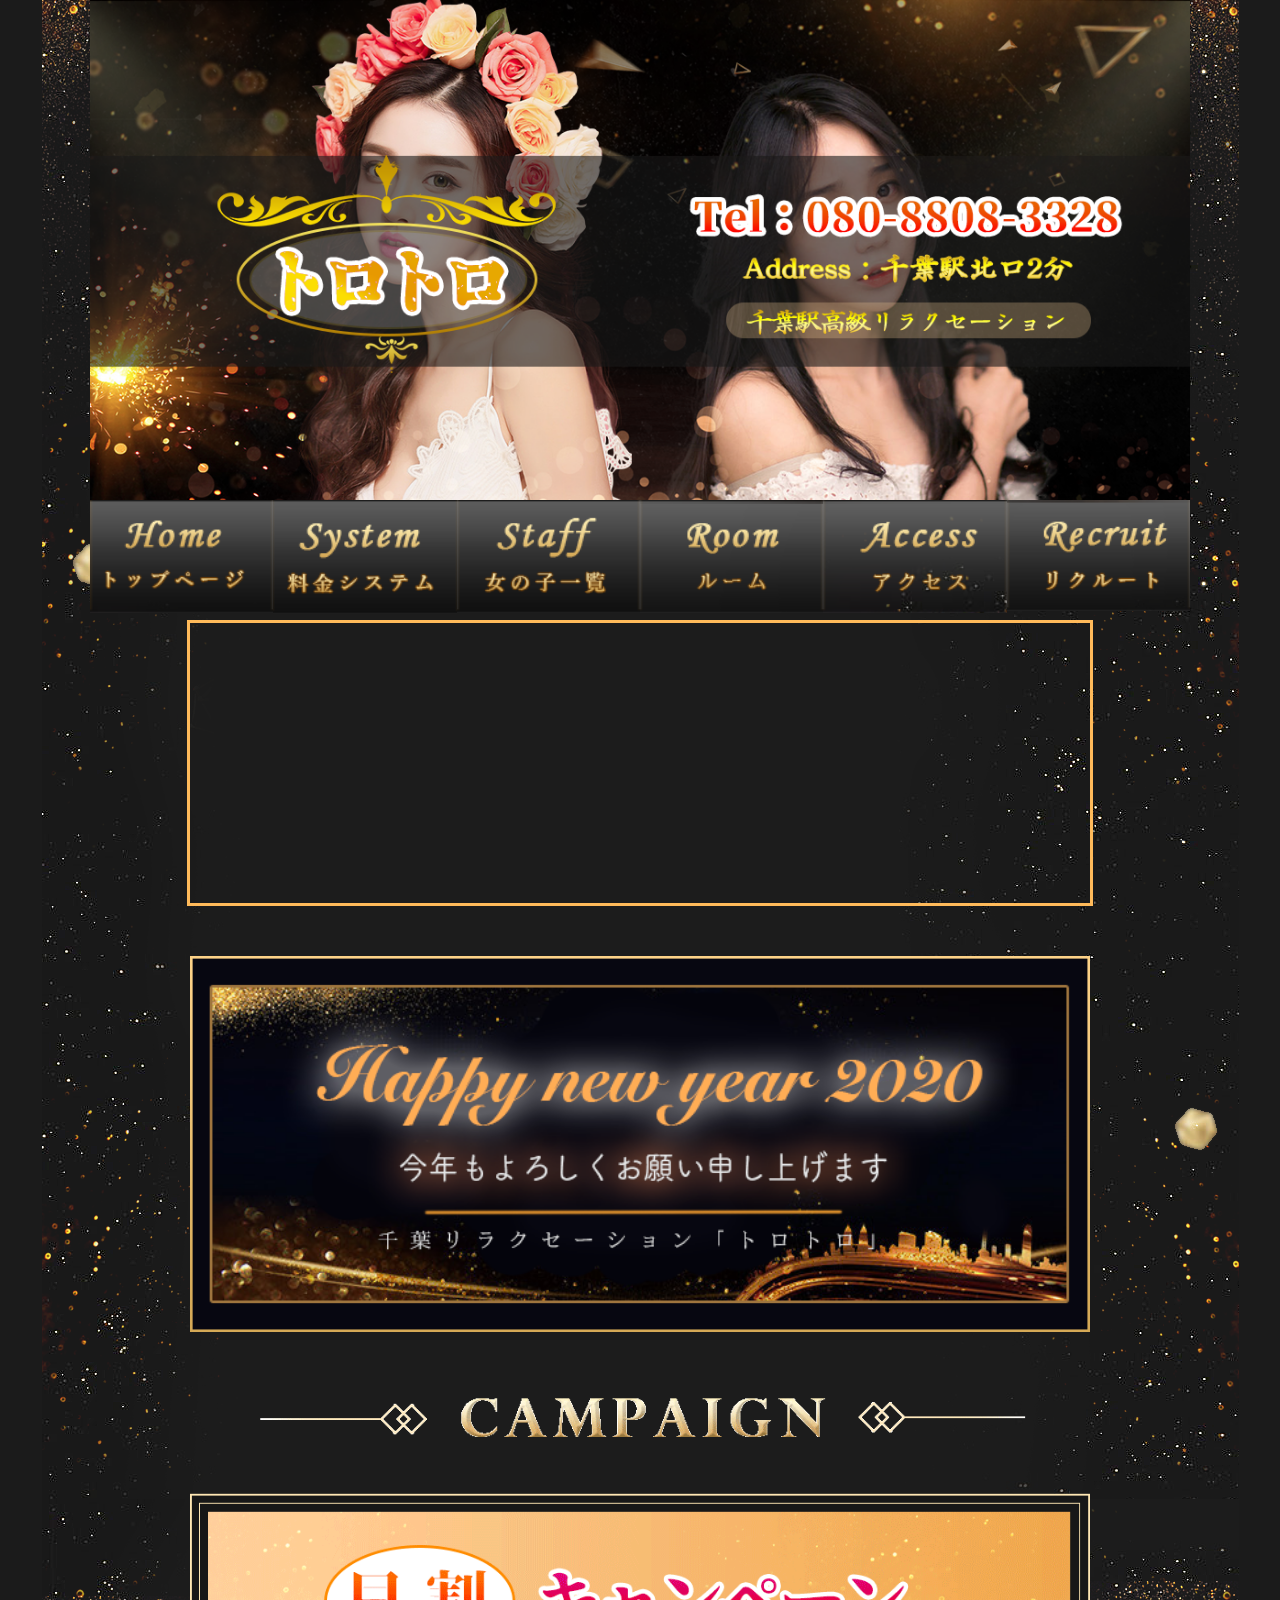
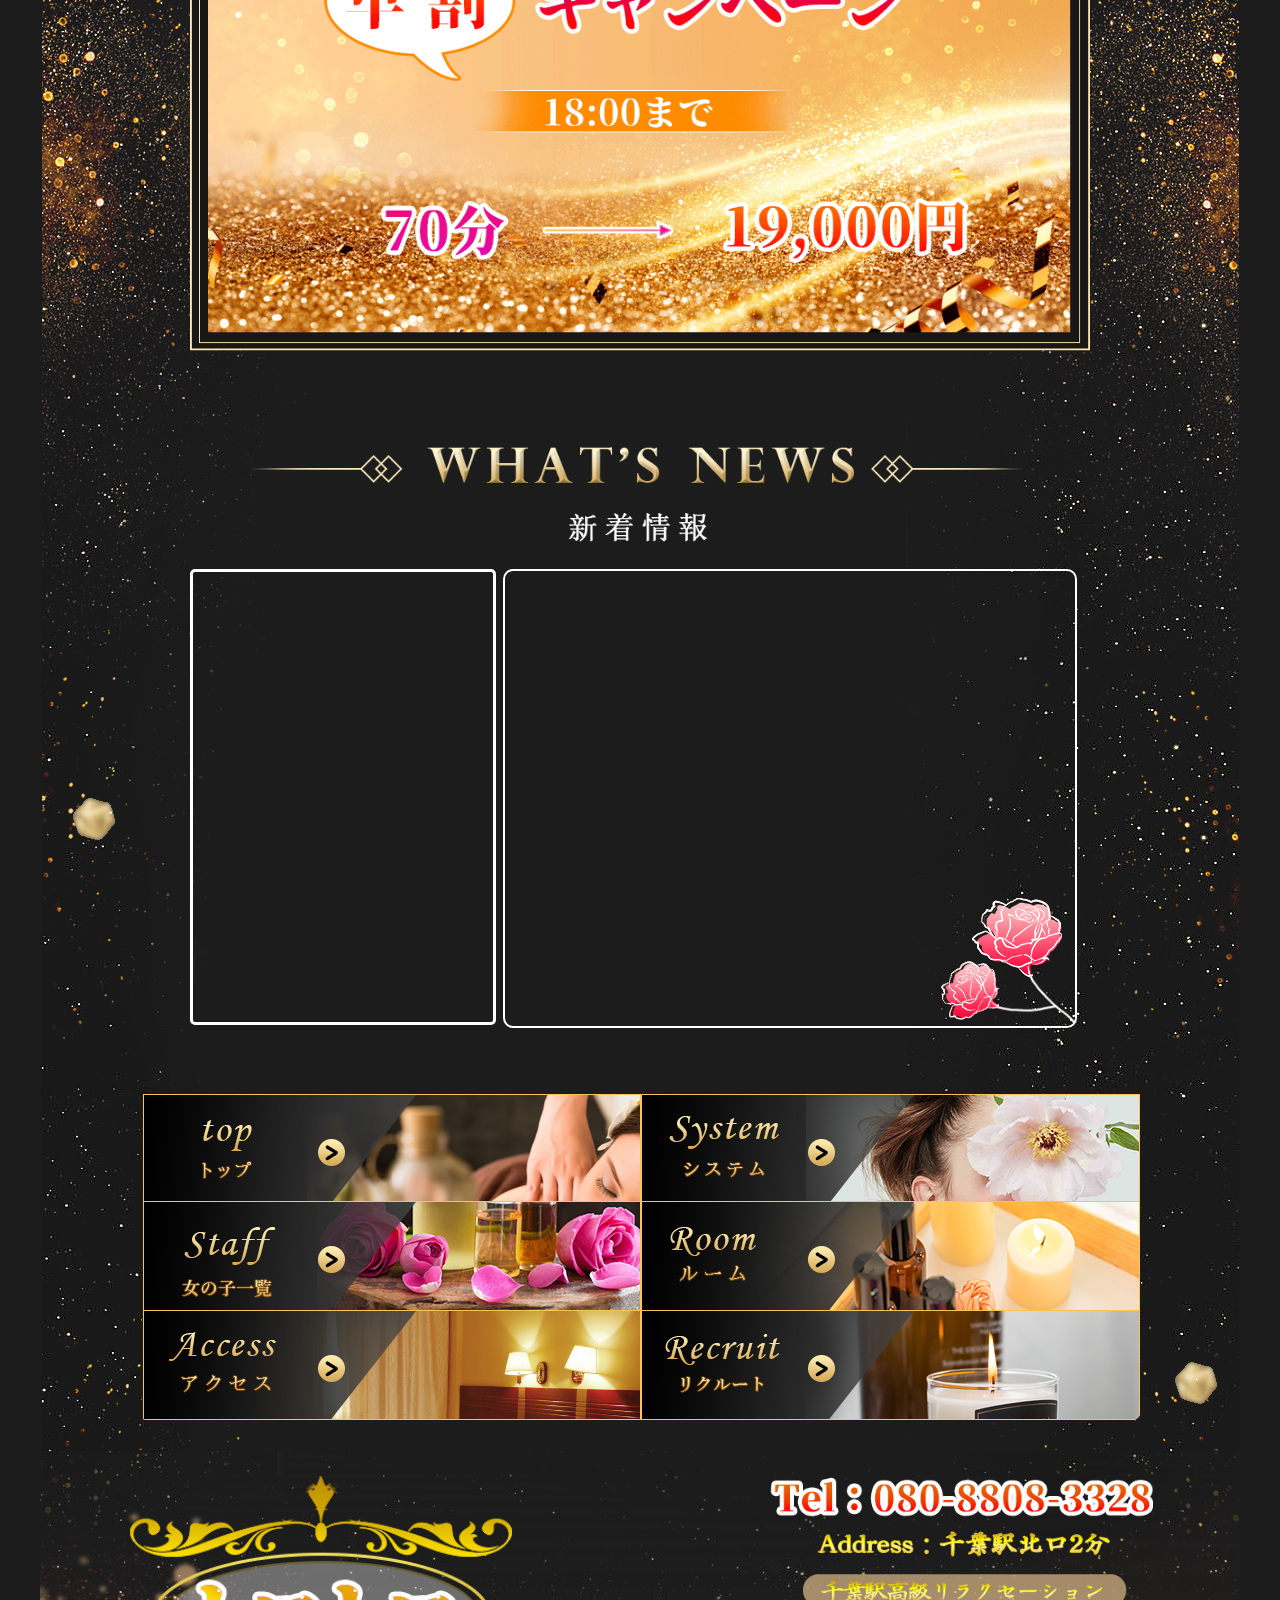
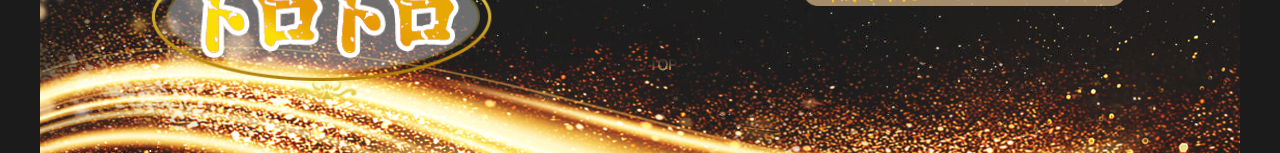
==== index.html @ ae455df6 "jj" ====
<!DOCTYPE html><html><head><meta charset="utf-8"/><title>トロトロin千葉北口2分デリバリーヘルス　回春性感マッサージ　前立腺マッサージ　手コキ【トロトロ】</title><meta name="google-site-verification"/><meta name="keywords" content="トロトロ千葉北口2分回春性感,トロトロアジア，密着マッサージ,精力回復,ストレス解消,睾丸マッサージ,ボディケア,フットケア"/><meta name="description" content="千葉北口2分回春性感密着マッサージ，トロトロでございます，手コキで精力を増強します，仕事のストレスを解消いただきます。"/><meta name="viewport" content="width=device-width,user-scalable=yes"/><script src="https://cdn.staticfile.org/jquery/1.10.2/jquery.min.js"></script><link rel="stylesheet" href="swiper.min.css"/><link rel="stylesheet" href="css/nav_top.css"/></head><body class="body"><div class="top"><a class="tel" href="tel://08088083328"><div class="tels"></div></a></div><div class="navLage"><div class="navButton"><a href="index.html"><img src="img/images/nav_01.png"/></a></div><div class="navButton"><a href="system.html"><img src="img/images/nav_02.png"/></a></div><div class="navButton"><a href="girl.html"><img src="img/images/nav_03.png"/></a></div><div class="navButton"><a href="room.html"><img src="img/images/nav_05.png"/></a></div><div class="navButton"><a href="access.html"><img src="img/images/nav_07.png"/></a></div><div class="navButton"><a href="recruit.html"><img src="img/images/nav_06.png"/></a></div></div></body></html><div class="asd"></div><div class="wrap"><ul id="pcGirlAll"></ul></div><link rel="stylesheet" href="css/index.css"/><div class="indexlink1"></div><div class="event" id="event"></div><div class="newsTitle"></div><div class="aaa"><div class="girlPhoto"><div class="swiper-container" id="Swiper0"><div class="swiper-wrapper" id="PcGirlPhoto"></div></div></div><div class="newsAndMolir"><div class="news"><div class="newsText"><div class="text" id="catchMynews1"></div></div></div></div></div><div class="endimg"><div class="footbtn"><div class="footnav"><a href="index.html"></a></div><div class="footnav"><a href="system.html"></a></div><div class="footnav"><a href="girl.html"></a></div><div class="footnav"><a href="room.html"></a></div><div class="footnav"><a href="access.html"></a></div><div class="footnav"><a href="recruit.html"></a></div></div></div><div class="endimg"><div class="footlogo"></div><div class="footline"></div></div><h1>トロトロin千葉北口2分</h1><script src="swiper.min.js"></script><script src="js/index.js"></script><script src="js/girl.js"></script>
---- css/nav_top.css ----
/*10/8*/
/*toyo*/
*{
    width: 100%;
    padding: 0px;
    margin: 0px auto;
    background-repeat: no-repeat;
    background-size: 100%;
    list-style-type: none;
}
img{
    object-fit: cover;
    z-index: 0;
}
h1{
    display: none;
}
a{
    color: #ffffff;
    text-decoration:none;
    vertical-align: initial;
}
.body{
    width: 1100px;
    background: bottom left no-repeat url(../img/footback.png),repeat-y url(../img/back.png);
    background-color: #1b1b1b;
    background-size: auto;
}
.tels{
    width: 600px;
    height: 100px;
    position: relative;
    top: 175px;
    left: 236px;
}
.tel{
    width: 600px;
    height: 100px;
    background-color: aliceblue;
}
.nav{
    display: none;
    width: 98.7%;
    position: fixed;
    z-index: 10;
    height: 41px;
    background-color: #ff6464;
    border: 3px #ffffff solid
}
.watermark{
    width: 229px;
    height: 300px;
    background: top right url(../img/new.png),center url(../img/watermark.png);
    background-repeat: no-repeat;
    z-index: 80;
    position: fixed;
}
.telephone{
    width: 86%;
    height: 95%;
    float: left;
    font-size: 25px;
    text-align: center;
    vertical-align: middle;
    padding-top: 2px;
    border-right: 4px #ffffff solid;
}
.navimg{
    height: 82%;
    width: 9%;
    margin: 7px;
    background-image: url(../img/list.png);
    float: right;
}
.navLong{
    width: 65%;
    position:fixed;
    z-index: 15;
    background-color: #ffa1be;
    display: none;
    border: 2px white solid;
}

.navLong1{
    width: 92%;
    height: 37px;
    border: 3px white solid;
    border-radius: 10px;
    padding-top: 11px;
    font-size: 19px;
    margin: 6px;
    text-align: center;
    vertical-align: middle;
    background-color: salmon;
}
.navLongLogo {
    margin-top: 5px;
    height: 130px;
    text-align: center;
    vertical-align: middle;
    background-size: contain;
    background-position-x: center;
    background-image: url(../img/logo.png);
}
.navLong2{
    border-top: 3px salmon solid;
    position: absolute;
    z-index: 10;
    bottom: 0px;
    height: 55px;
    font-size: 19px;
    text-align: center;
    padding-top: 15px;
    vertical-align: middle;
}
.top{
    height: 500px;
    width: 1100px;
    background-image: url(../img/top.png);
    flex-wrap: wrap;
    align-items: center;
    justify-content: center;

}
.navLage{
    width: 1100px;
    height:120px;
}
.navButton{
    height:50px;
    width: 16.6676%;
    background-color: chocolate;
    float: left;
}
.swiper-container{
     /* width: 100%; */
    height: 100%;
}
.swiper-slide{
    width: 200px;
    display: flex;
    justify-content: space-around;
} 
.footing{
    display: none;
    position:fixed;
    z-index: 10;
    bottom:0px;
    height: 50px;
    background-color: violet;
}
.end{
    display: none;
    height: 135px;/*需要调试*/
    flex-wrap: wrap;
    align-items: center;
    justify-content: center;
}
.endimg{
    height: 333px;
    display: flex;
    flex-wrap: wrap;
    align-items: center;
    justify-content: center;
}
.footbtn{
    width: 1002px;
    height: 334px;
    overflow-y: scroll;
    border-radius: 10px;
    background-image: url(../img/endlist.png);
    background-size: auto;
    background-position: bottom;
    background-position-x: right;

}
.footnav a{
    width: 500px;
    height: 109px;
    float: left;
}
.footlogo ,.footline{
    width: 385px;
    height: 225px;
}
.footlogo {
    background-image: url(../img/footlogo.png);
}
.footline {
    background-image: url(../img/footline.png);
}
.Titles{
    height: 67px;
    /* background-image: url(../img/titleback.png); */
    background-repeat: repeat-x;
    background-size: unset;
}
@media screen and (min-width:1200px) {
    .body{
        width: 100%;
        background-position: bottom;
    }
}
---- css/index.css ----
/*10/8*/
/*toyo*/

/* .girlPhoto{
} */
/* .pc{
    width: 900px;
} */
.tel{
    width: 600px;
    height: 100px;
    background-color: aliceblue;
}

.girlPhotoBigBox{
 
    background-size: 52%;
    background-color: #ffd6d6;
    background-image: url(../img/photoBack.png);
    background-repeat: repeat;
    border: 3px #f988a6 solid;
    border-radius: 5px;
}
.girlPhotoBox{
    width: 100%;
    height: 100%;
    display: flex;
    flex-wrap: wrap;
    align-items: center;
    justify-content: center;

}
.girlPhotoBox img{
    width: 90%;
    height: 94%;
    object-fit: cover;
}
.girlPhotoName{
    width: 95%;
    height: 12%;
    background-color: #ffffff;
    color: #ff3636;
    font-size: 19px;
    text-align: center;
    vertical-align: middle;
    border: 3px #ff658d solid;
}
.wrap{
    border: 3px solid #ffba5a;
    width: 900px;
    height: 280px;
	position: relative;
	overflow: hidden;
}

.wrap ul{
	overflow: hidden;
	position:absolute;
	width: 1600px;
	left: 0;
	top: 0;
	_height:1px;
}

.wrap ul li{
	float: left;
    width: 200px;
    height: 280px;
}
.wrap ul li img{
    width: 100%;
    height: 100%;
    object-fit: cover;
} 
.indexlink{
    width: 900px;
    height: 308px;
    background-image: url(../img/linkkk.gif);
    margin-top: 50px;
}
.indexlink1{
    width: 900px;
    height: 382px;
    background-image: url(../img/event1.png);
    margin-top: 50px;
}
.event{
    width: 900px;
    height: 708px;
    background-image: url(../img/event.gif);
}
.news{
    /* background-color: #310203; */
    display: flex;
    flex-wrap: wrap;
    align-items: center;
    justify-content: center;
}
.newsTitle{
    height: 10%;
    background-image: url(../img/news.png);
}
.twitterTitle{
    height: 10%;
    background-image: url(../img/twitter.png);
}
.scheduleTitle{
    height: 300px;
    width: 800px;
    background-image: url(../img/schedule.png);
}
.newsText{
    overflow-y: scroll;
    border: 2px #ffffff solid;
    border-radius: 10px;
    background-image: url(../img/newsBack.png);
    background-size: auto;
    background-position: bottom;
    background-position-x: right;
}
.twtter{
    width: 900px;
    height: 600px;
    overflow-y: scroll;
    border: 2px #ffffff solid;
    border-radius: 10px;
    background-image: url(../img/newsBack.png);
    background-size: auto;
    background-position: bottom;
    background-position-x: right;
}
.text{
    height: 420px;
    width: 95%;
    margin: 3%;
    font-size: 15px;
    color:  #fbdada;
}
.text p{
    width: 100%;
    color: orange;
}
.map{
    background-image: url(../img/accerss.png);
}
.map1{
    background-image: url(../img/map1.png);
}
.line{
    background-image: url(../img/line.png);
}

.schedule{
    width: 900px;
    padding-top: 210px;
}
    .schedulesGirl{
        width: 100px;
        float: left;
    }
    .schedules{
        width: 943px;
        background-color: blanchedalmond;
    }
    .schedulesGirls{
        margin-top: 60px;
        width: 879px;
        background-color: blue;
       
    }
    .schedulesGirl{
        width: 820px;
        float: left;
        padding: 21px;
    }
    .photo{
        width: 249px;
        height: 411px;
        float: left;
        background-color:#54536573;;
        margin: 11px;
        color: #ffb200;
        border: 1px #ffffff solid;
        border-radius: 10px;   
    }
    #schedulesGirl0{
        display: block;
        
    }
    .schedulesGirl{
        display: none;
        
    }
 
    .watermark2{
        width: 201px;
        height: 274px;
        background: top right url(../img/new.png),center url(../img/watermark.png);
        background-repeat: no-repeat;
        z-index: 80;
        position: absolute;
    }
    .l{
        width: 200px;
        height: 312px;
        margin-top: 17px;
        border: 1px #ffffff solid;
    }
    .l img{
        object-fit: cover;
        width: 100%;
        height: 96%;
    }
    .photo div{
        font-size: 25px;
        text-align: center;
        vertical-align: middle;
    }

    .pc{
        height: 1137px;
    }
    .Mobile{
        display: none;
    }
    .right{
        width: 600px;
        height: 100%;
        float: right;
    }
    .left{
        width: 300px;
        height: 100%;
        float: left;
    }
    .focus {
        width: 900px;
        height: 320px;
    }
    .aaa{
        width: 900px;
        height: 518px;
    }
    .girlPhoto{
        float: left;
        width: 300px;
        height: 450px;
    }
    /* .girlPhotoBox{
        width: 80%;
        height: 80%;
    } */
    .news{
        float: right;
        width: 600px;
        height: 455px;
        float: left;
    }
    .news1{
        width: 500px;
        height: 265px;
        overflow-y: scroll;

    }
    .text {
        height: 238px;
        width: 95%;
    }
    
   .newsText {
    width: 570px;
    height: 455px;
    }
    .newsTitle ,.twitterTitle{
        width: 800px;
        height: 123px;
        background-size: contain;
    }
    .line ,.map ,.map1{
        width: 99%;
        height: 162px;
        margin: 10px;
    }
    .swiper-container {
        background-size: 52%;
        background-repeat: repeat;
        border: 3px #ffffff solid;
        border-radius: 5px;
    }
    .watermark {
        width: 273px;
        height: 420px;
    }
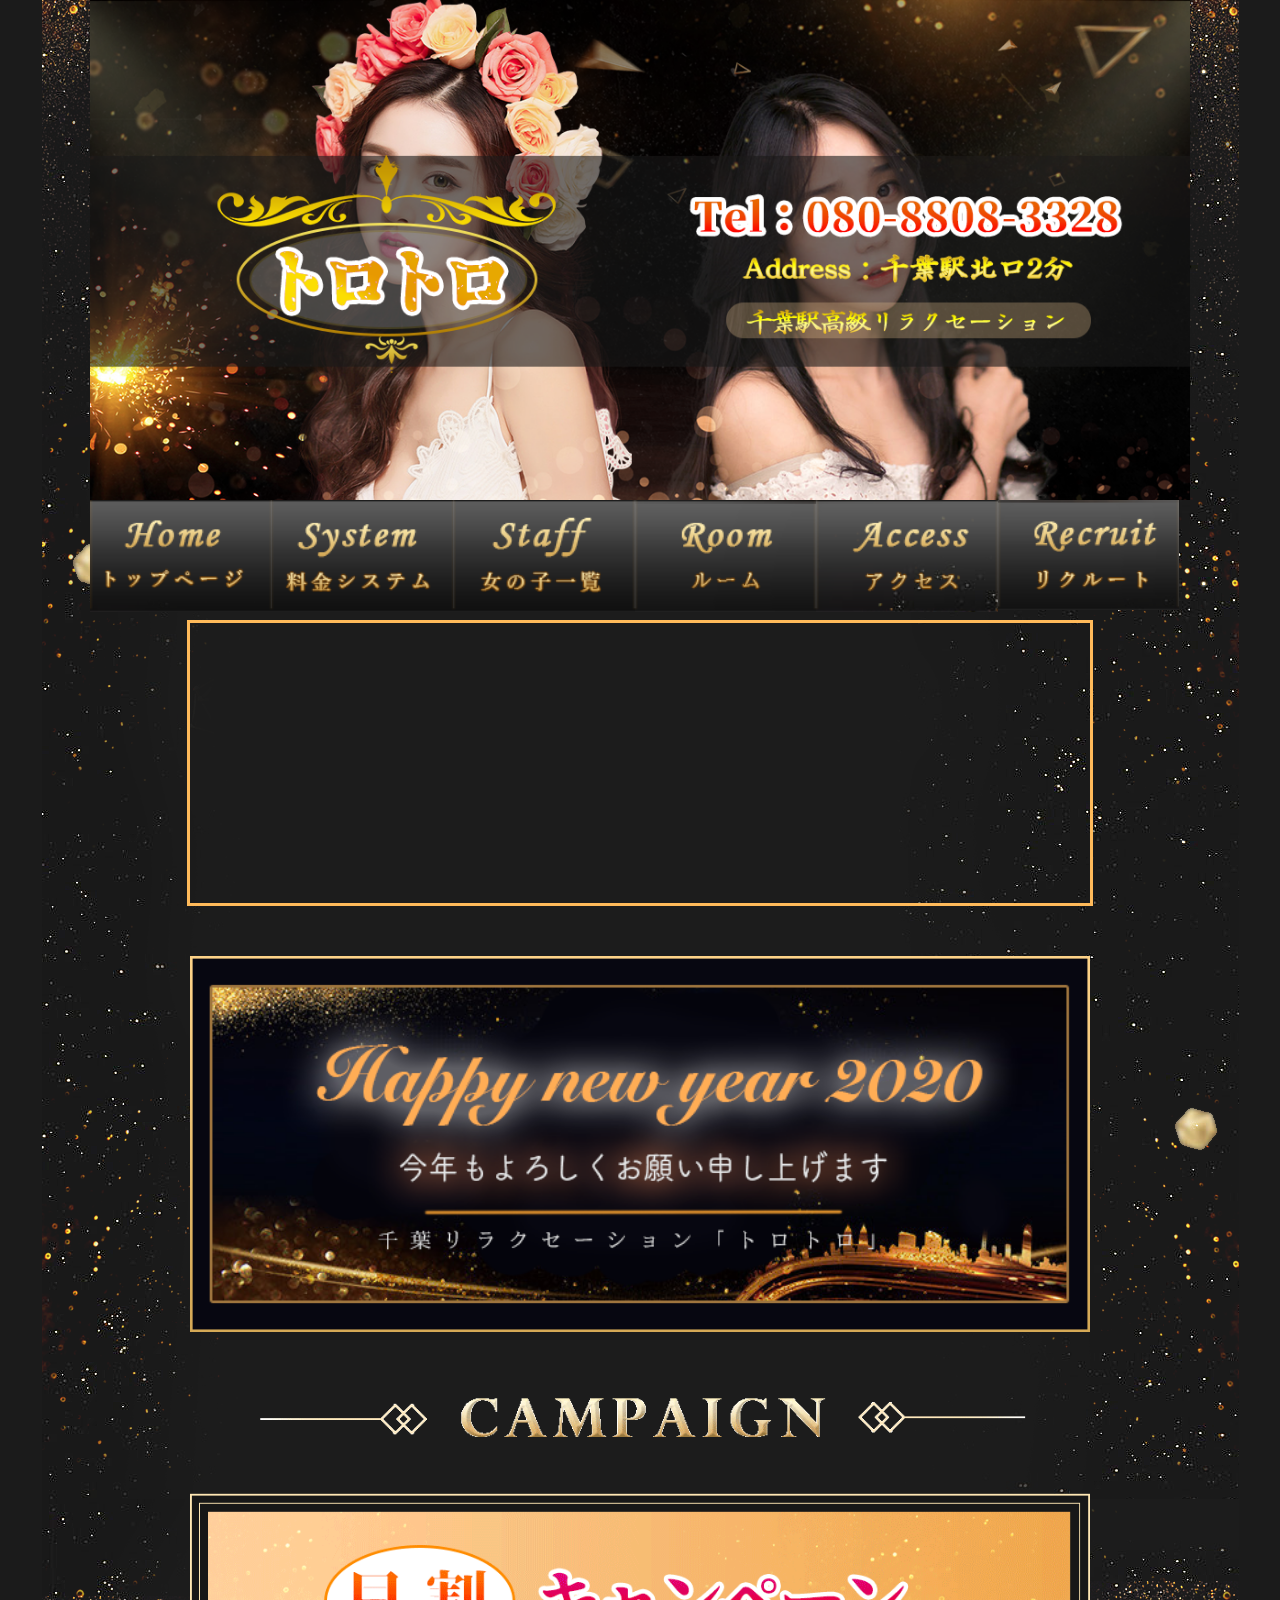
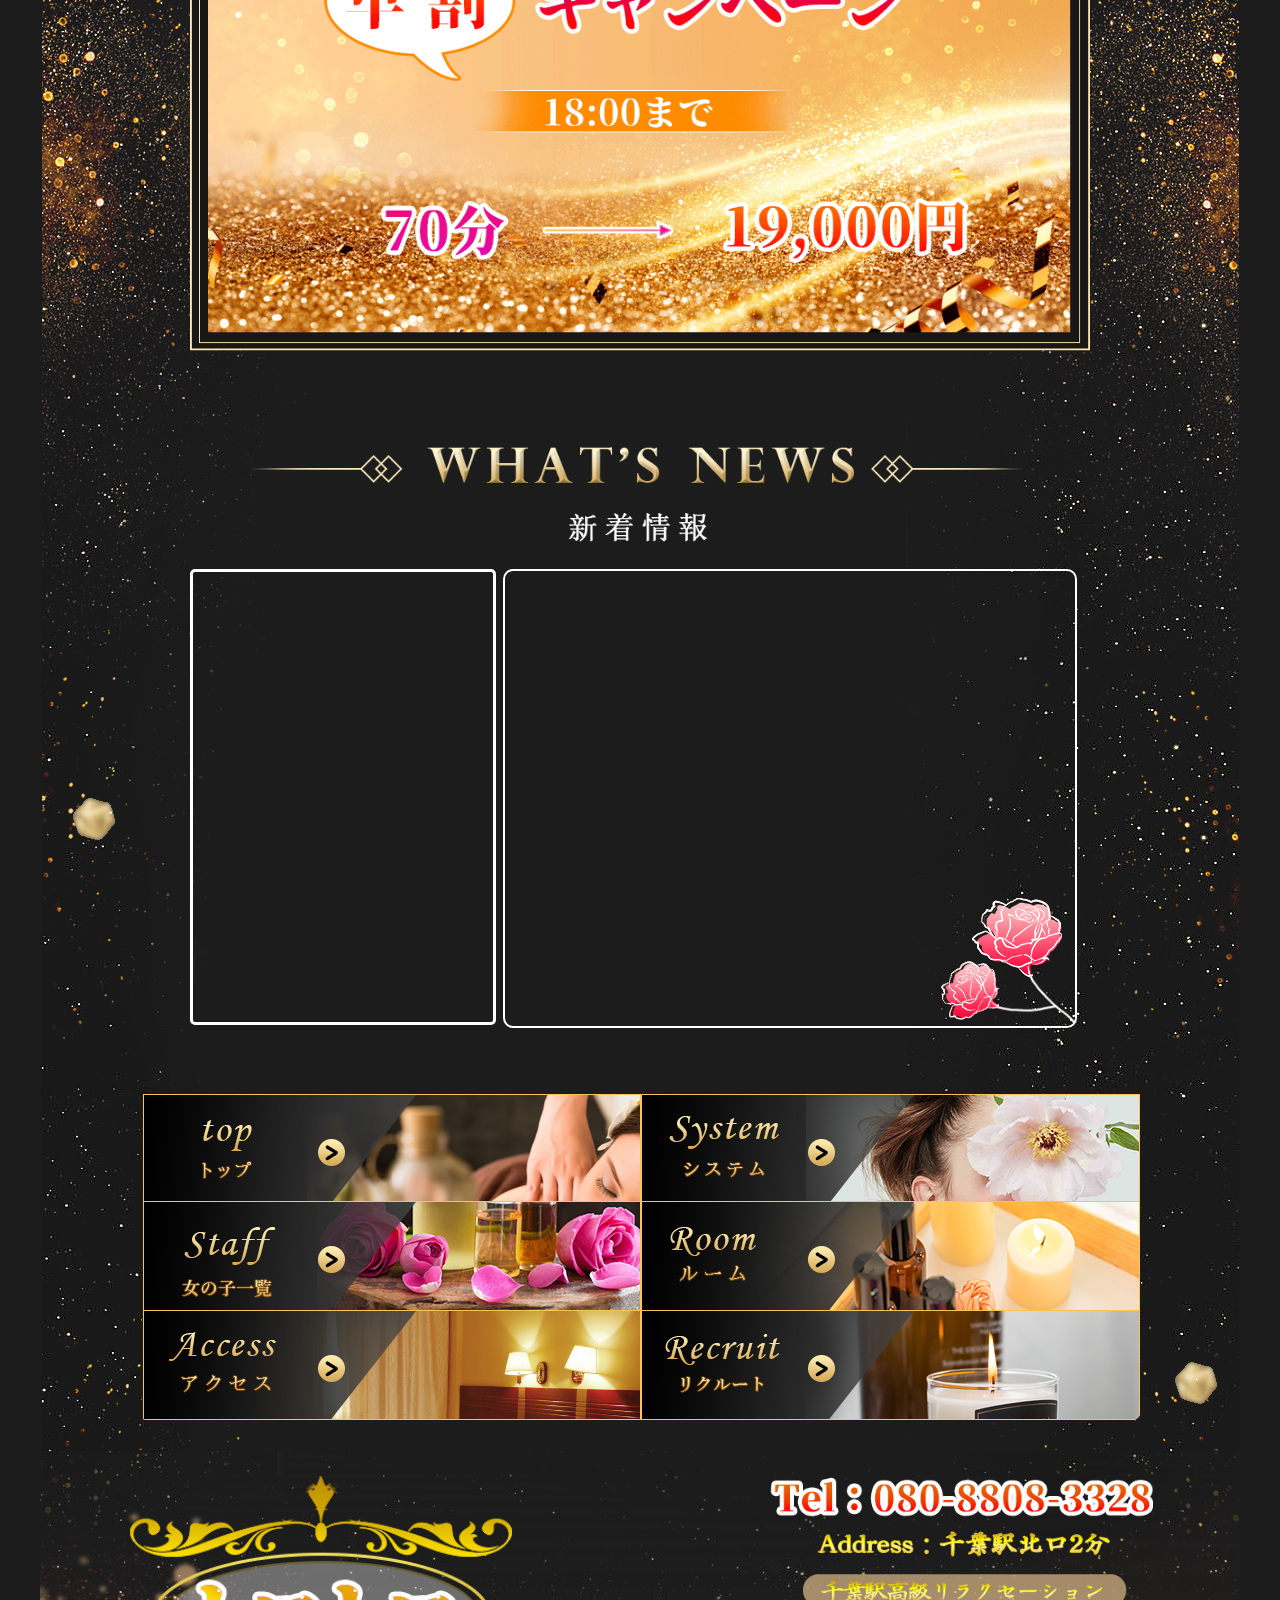
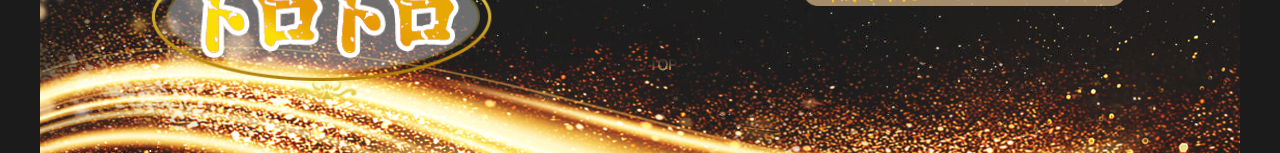
==== commit 0174da22: "っｓ" ====
--- a/index.html
+++ b/index.html
@@ -1 +1 @@
-<!DOCTYPE html><html><head><meta charset="utf-8"/><title>トロトロin千葉北口2分デリバリーヘルス　回春性感マッサージ　前立腺マッサージ　手コキ【トロトロ】</title><meta name="google-site-verification"/><meta name="keywords" content="トロトロ千葉北口2分回春性感,トロトロアジア，密着マッサージ,精力回復,ストレス解消,睾丸マッサージ,ボディケア,フットケア"/><meta name="description" content="千葉北口2分回春性感密着マッサージ，トロトロでございます，手コキで精力を増強します，仕事のストレスを解消いただきます。"/><meta name="viewport" content="width=device-width,user-scalable=yes"/><script src="https://cdn.staticfile.org/jquery/1.10.2/jquery.min.js"></script><link rel="stylesheet" href="swiper.min.css"/><link rel="stylesheet" href="css/nav_top.css"/></head><body class="body"><div class="top"><a class="tel" href="tel://08088083328"><div class="tels"></div></a></div><div class="navLage"><div class="navButton"><a href="index.html"><img src="img/images/nav_01.png"/></a></div><div class="navButton"><a href="system.html"><img src="img/images/nav_02.png"/></a></div><div class="navButton"><a href="girl.html"><img src="img/images/nav_03.png"/></a></div><div class="navButton"><a href="room.html"><img src="img/images/nav_05.png"/></a></div><div class="navButton"><a href="access.html"><img src="img/images/nav_07.png"/></a></div><div class="navButton"><a href="recruit.html"><img src="img/images/nav_06.png"/></a></div></div></body></html><div class="asd"></div><div class="wrap"><ul id="pcGirlAll"></ul></div><link rel="stylesheet" href="css/index.css"/><div class="indexlink1"></div><div class="event" id="event"></div><div class="newsTitle"></div><div class="aaa"><div class="girlPhoto"><div class="swiper-container" id="Swiper0"><div class="swiper-wrapper" id="PcGirlPhoto"></div></div></div><div class="newsAndMolir"><div class="news"><div class="newsText"><div class="text" id="catchMynews1"></div></div></div></div></div><div class="endimg"><div class="footbtn"><div class="footnav"><a href="index.html"></a></div><div class="footnav"><a href="system.html"></a></div><div class="footnav"><a href="girl.html"></a></div><div class="footnav"><a href="room.html"></a></div><div class="footnav"><a href="access.html"></a></div><div class="footnav"><a href="recruit.html"></a></div></div></div><div class="endimg"><div class="footlogo"></div><div class="footline"></div></div><h1>トロトロin千葉北口2分</h1><script src="swiper.min.js"></script><script src="js/index.js"></script><script src="js/girl.js"></script>+<!DOCTYPE html><html><head><meta charset="utf-8"/><title>トロトロin千葉北口2分リラクセーション　マッサージ　メンズエステ　リンパマッサージ【トロトロ】</title><meta name="keywords" content="トロトロ千葉北口2分エステ,トロトロアジア，アロママッサージ,精力回復,ストレス解消,アロマオイル,ボディケア,フットケア"/><meta name="description" content="千葉北口2分本格アロママッサージ，トロトロでございます，オイルマッサージで精力を増強します，仕事のストレスを解消いただきます。"/><meta name="viewport" content="width=device-width,user-scalable=yes"/><script src="https://cdn.staticfile.org/jquery/1.10.2/jquery.min.js"></script><link rel="stylesheet" href="swiper.min.css"/><link rel="stylesheet" href="css/nav_top.css"/></head><body class="body"><div class="top"><a class="tel" href="tel://08088083328"><div class="tels"></div></a></div><div class="navLage"><div class="navButton"><a href="index.html"><img src="img/images/nav_01.png"/></a></div><div class="navButton"><a href="system.html"><img src="img/images/nav_02.png"/></a></div><div class="navButton"><a href="girl.html"><img src="img/images/nav_03.png"/></a></div><div class="navButton"><a href="room.html"><img src="img/images/nav_05.png"/></a></div><div class="navButton"><a href="access.html"><img src="img/images/nav_07.png"/></a></div><div class="navButton"><a href="recruit.html"><img src="img/images/nav_06.png"/></a></div></div></body></html><div class="asd"></div><div class="wrap"><ul id="pcGirlAll"></ul></div><link rel="stylesheet" href="css/index.css"/><div class="indexlink1"></div><div class="event" id="event"></div><div class="newsTitle"></div><div class="aaa"><div class="girlPhoto"><div class="swiper-container" id="Swiper0"><div class="swiper-wrapper" id="PcGirlPhoto"></div></div></div><div class="newsAndMolir"><div class="news"><div class="newsText"><div class="text" id="catchMynews1"></div></div></div></div></div><div class="endimg"><div class="footbtn"><div class="footnav"><a href="index.html"></a></div><div class="footnav"><a href="system.html"></a></div><div class="footnav"><a href="girl.html"></a></div><div class="footnav"><a href="room.html"></a></div><div class="footnav"><a href="access.html"></a></div><div class="footnav"><a href="recruit.html"></a></div></div></div><div class="endimg"><div class="footlogo"></div><div class="footline"></div></div><h1>トロトロin千葉北口2分</h1><script src="swiper.min.js"></script><script src="js/index.js"></script><script src="js/girl.js"></script>--- a/css/nav_top.css
+++ b/css/nav_top.css
@@ -128,7 +128,7 @@
 }
 .navButton{
     height:50px;
-    width: 16.6676%;
+    width: 16.5%;
     background-color: chocolate;
     float: left;
 }
--- a/css/index.css
+++ b/css/index.css
@@ -133,7 +133,7 @@
     height: 420px;
     width: 95%;
     margin: 3%;
-    font-size: 15px;
+    font-size: 25px;
     color:  #fbdada;
 }
 .text p{
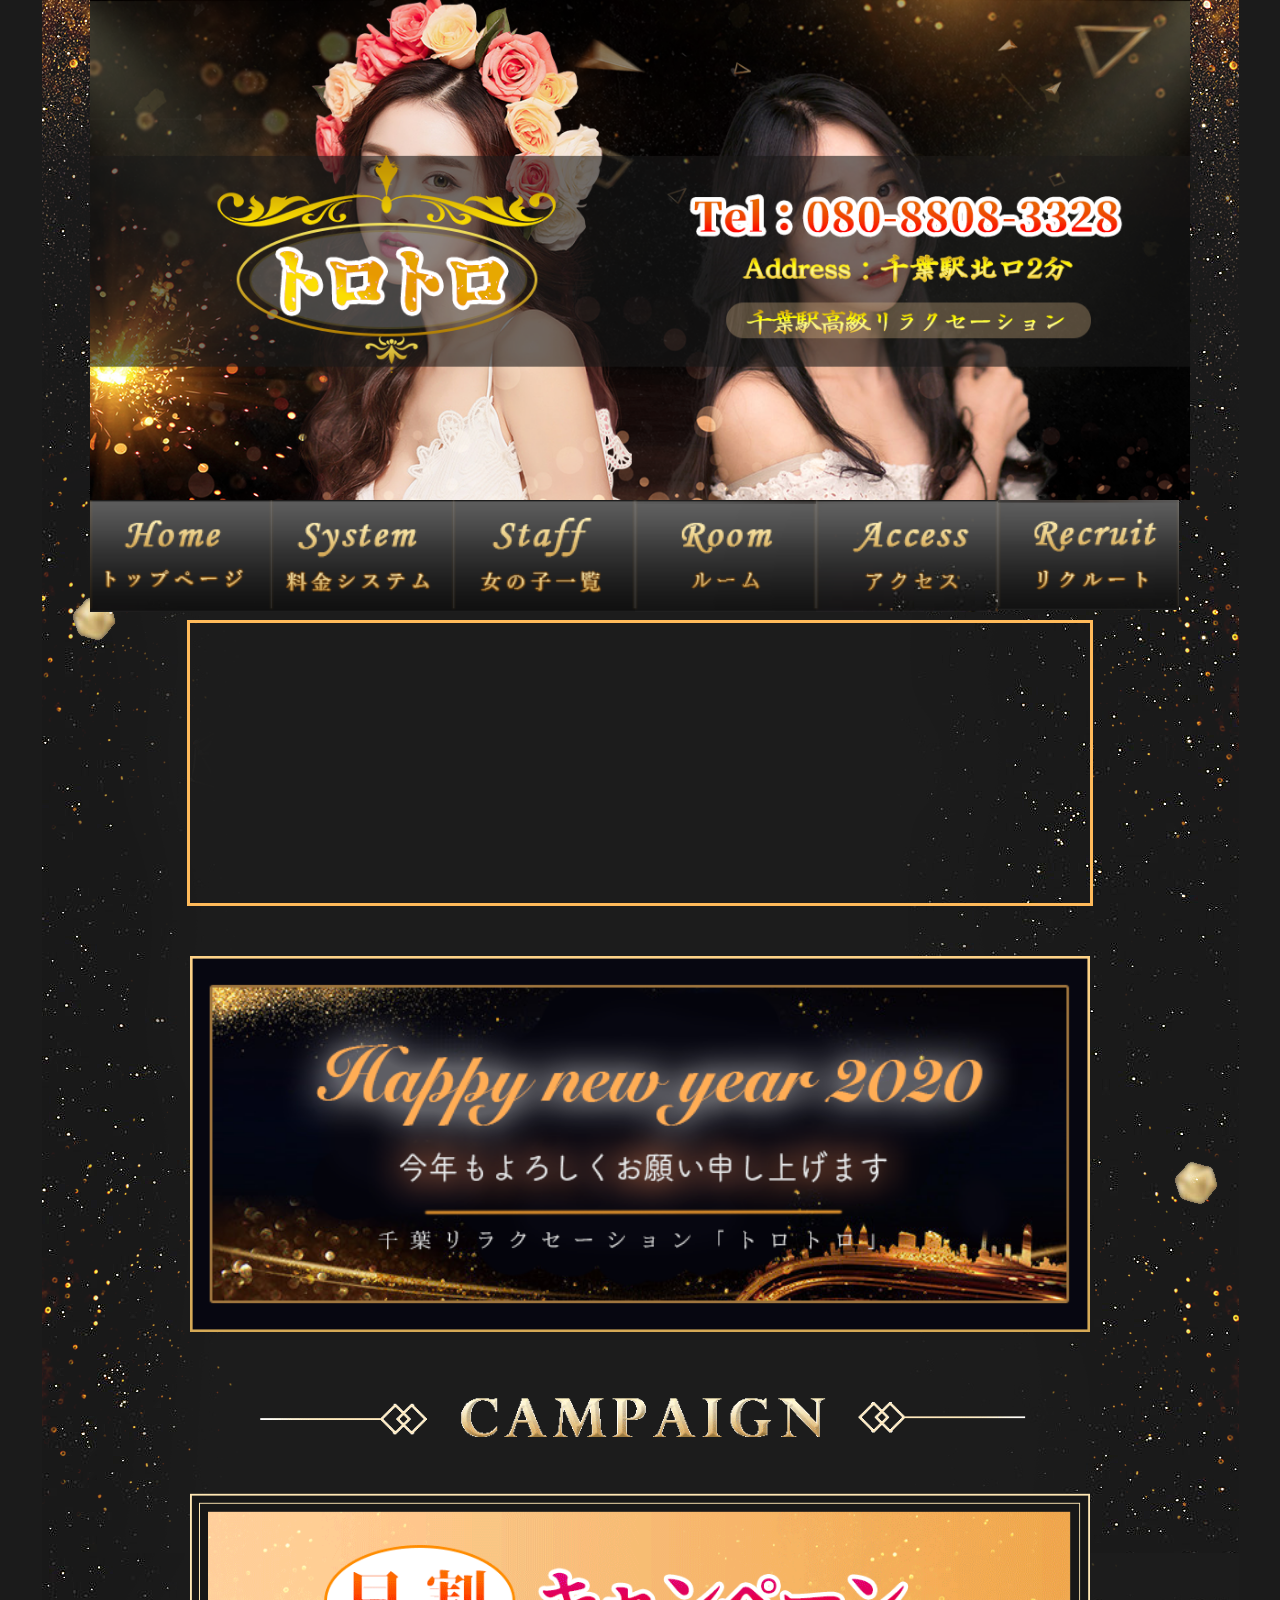
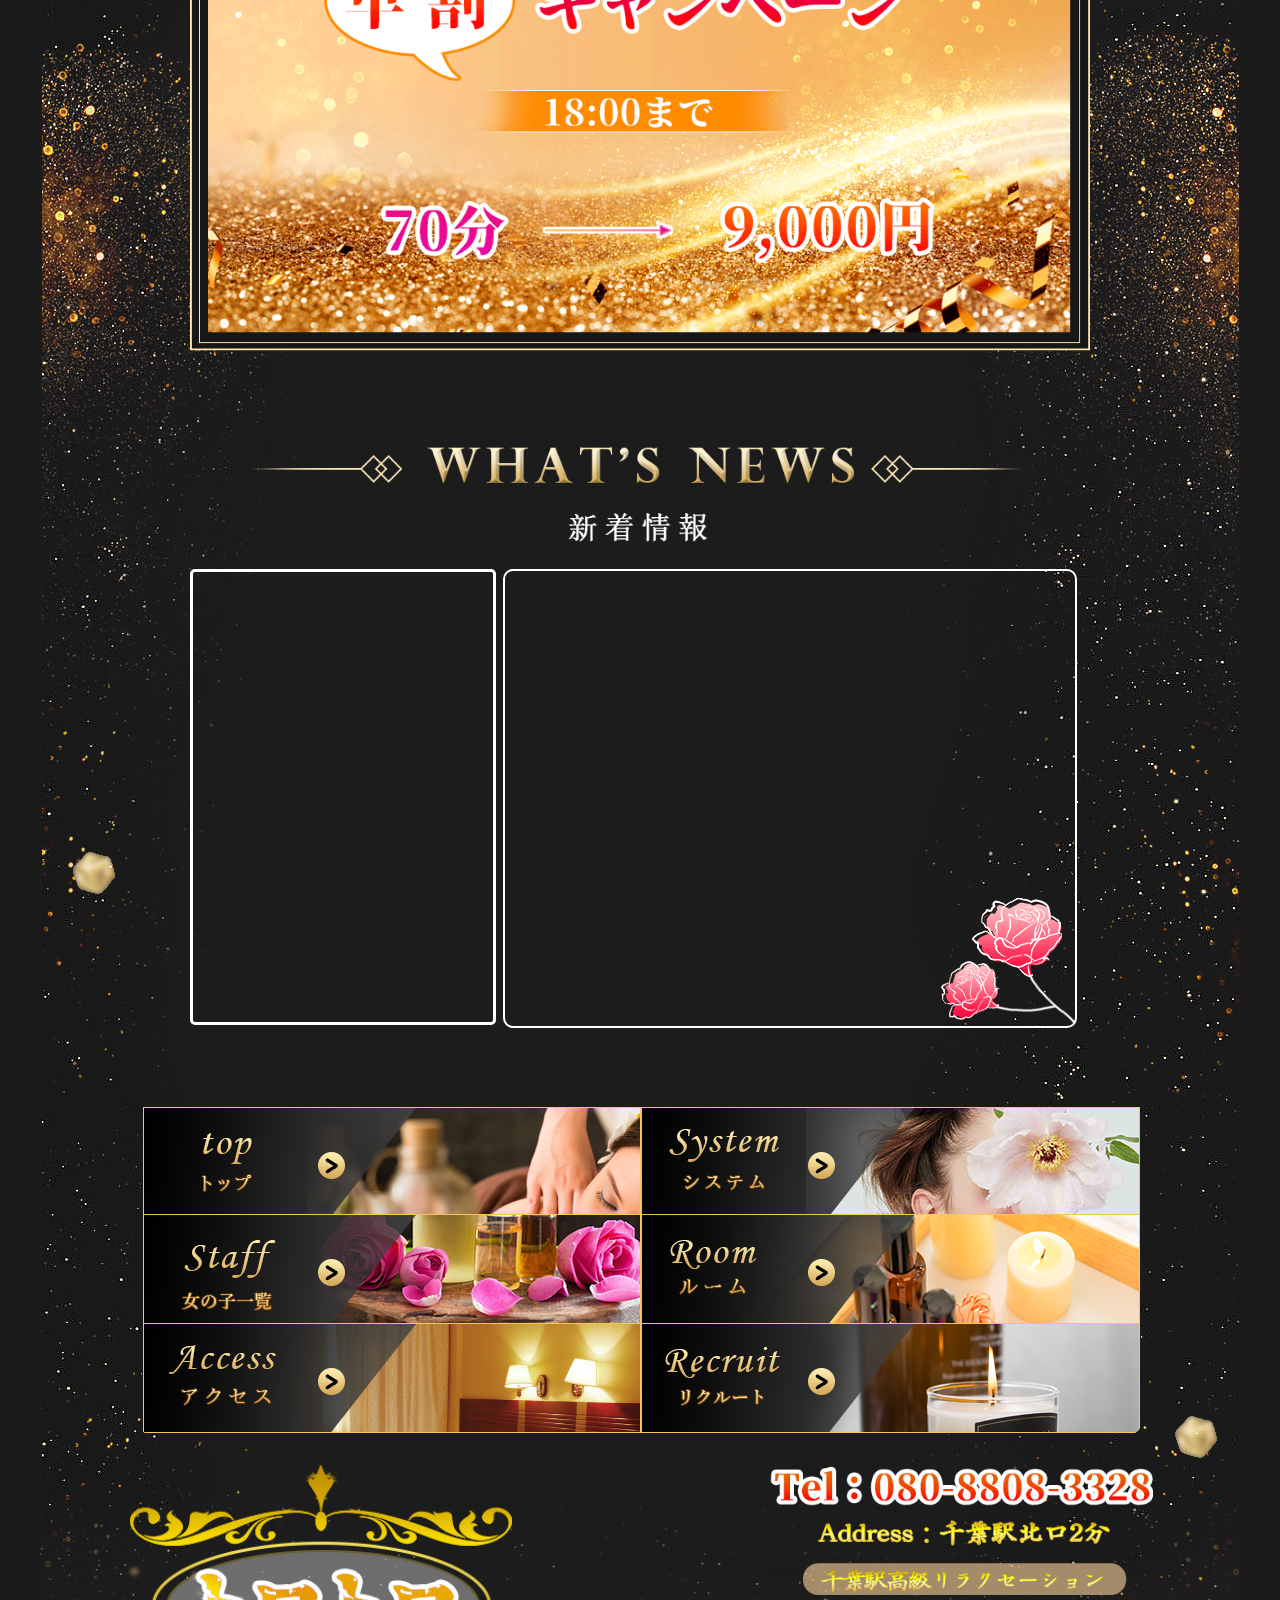
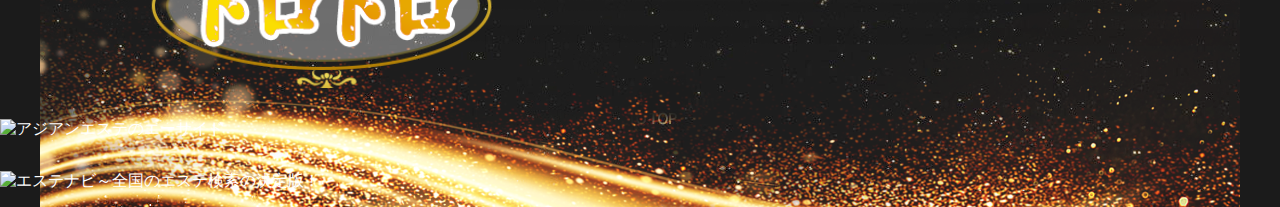
==== commit e0ca5ff9: "ss" ====
--- a/index.html
+++ b/index.html
@@ -1 +1,4 @@
-<!DOCTYPE html><html><head><meta charset="utf-8"/><title>トロトロin千葉北口2分リラクセーション　マッサージ　メンズエステ　リンパマッサージ【トロトロ】</title><meta name="keywords" content="トロトロ千葉北口2分エステ,トロトロアジア，アロママッサージ,精力回復,ストレス解消,アロマオイル,ボディケア,フットケア"/><meta name="description" content="千葉北口2分本格アロママッサージ，トロトロでございます，オイルマッサージで精力を増強します，仕事のストレスを解消いただきます。"/><meta name="viewport" content="width=device-width,user-scalable=yes"/><script src="https://cdn.staticfile.org/jquery/1.10.2/jquery.min.js"></script><link rel="stylesheet" href="swiper.min.css"/><link rel="stylesheet" href="css/nav_top.css"/></head><body class="body"><div class="top"><a class="tel" href="tel://08088083328"><div class="tels"></div></a></div><div class="navLage"><div class="navButton"><a href="index.html"><img src="img/images/nav_01.png"/></a></div><div class="navButton"><a href="system.html"><img src="img/images/nav_02.png"/></a></div><div class="navButton"><a href="girl.html"><img src="img/images/nav_03.png"/></a></div><div class="navButton"><a href="room.html"><img src="img/images/nav_05.png"/></a></div><div class="navButton"><a href="access.html"><img src="img/images/nav_07.png"/></a></div><div class="navButton"><a href="recruit.html"><img src="img/images/nav_06.png"/></a></div></div></body></html><div class="asd"></div><div class="wrap"><ul id="pcGirlAll"></ul></div><link rel="stylesheet" href="css/index.css"/><div class="indexlink1"></div><div class="event" id="event"></div><div class="newsTitle"></div><div class="aaa"><div class="girlPhoto"><div class="swiper-container" id="Swiper0"><div class="swiper-wrapper" id="PcGirlPhoto"></div></div></div><div class="newsAndMolir"><div class="news"><div class="newsText"><div class="text" id="catchMynews1"></div></div></div></div></div><div class="endimg"><div class="footbtn"><div class="footnav"><a href="index.html"></a></div><div class="footnav"><a href="system.html"></a></div><div class="footnav"><a href="girl.html"></a></div><div class="footnav"><a href="room.html"></a></div><div class="footnav"><a href="access.html"></a></div><div class="footnav"><a href="recruit.html"></a></div></div></div><div class="endimg"><div class="footlogo"></div><div class="footline"></div></div><h1>トロトロin千葉北口2分</h1><script src="swiper.min.js"></script><script src="js/index.js"></script><script src="js/girl.js"></script>+<!DOCTYPE html><html><head><meta charset="utf-8"/><title>トロトロin千葉北口2分リラクセーション　マッサージ　メンズエステ　リンパマッサージ【トロトロ】</title><meta name="keywords" content="トロトロ千葉北口2分エステ,トロトロアジア，アロママッサージ,精力回復,ストレス解消,アロマオイル,ボディケア,フットケア"/><meta name="description" content="千葉北口2分本格アロママッサージ，トロトロでございます，オイルマッサージで精力を増強します，仕事のストレスを解消いただきます。"/><meta name="viewport" content="width=device-width,user-scalable=yes"/><script src="https://cdn.staticfile.org/jquery/1.10.2/jquery.min.js"></script><link rel="stylesheet" href="swiper.min.css"/><link rel="stylesheet" href="css/nav_top.css"/></head><body class="body"><div class="top"><a class="tel" href="tel://08088083328"><div class="tels"></div></a></div><div class="navLage"><div class="navButton"><a href="index.html"><img src="img/images/nav_01.png"/></a></div><div class="navButton"><a href="system.html"><img src="img/images/nav_02.png"/></a></div><div class="navButton"><a href="girl.html"><img src="img/images/nav_03.png"/></a></div><div class="navButton"><a href="room.html"><img src="img/images/nav_05.png"/></a></div><div class="navButton"><a href="access.html"><img src="img/images/nav_07.png"/></a></div><div class="navButton"><a href="recruit.html"><img src="img/images/nav_06.png"/></a></div></div></body></html><div class="asd"></div><div class="wrap"><ul id="pcGirlAll"></ul></div><link rel="stylesheet" href="css/index.css"/><div class="indexlink1"></div><div class="event" id="event"></div><div class="newsTitle"></div><div class="aaa"><div class="girlPhoto"><div class="swiper-container" id="Swiper0"><div class="swiper-wrapper" id="PcGirlPhoto"></div></div></div><div class="newsAndMolir"><div class="news"><div class="newsText"><div class="text" id="catchMynews1"></div></div></div></div></div><div class="endimg"><div class="footbtn"><div class="footnav"><a href="index.html"></a></div><div class="footnav"><a href="system.html"></a></div><div class="footnav"><a href="girl.html"></a></div><div class="footnav"><a href="room.html"></a></div><div class="footnav"><a href="access.html"></a></div><div class="footnav"><a href="recruit.html"></a></div></div></div><div class="endimg"><div class="footlogo"></div><div class="footline"></div>
+<a href="http://www.a-side.com/" title="アジアンエステのエーサイド" target="_blank"><img src="http://www.a-side.com/banner/a-side_1m.gif" width="150" height="40" style="object-fit: contain;"  alt="アジアンエステのエーサイド"><br></a>
+    <a href="https://www.es-navi.com/" target="_blank"><img src="https://img.es-navi.com/banners/es-navi_150x40.gif" width="150" height="40" style="object-fit: contain;" alt="エステナビ～全国のエステ検索の決定版！"><br></a>
+</div><h1>トロトロin千葉北口2分</h1><script src="swiper.min.js"></script><script src="js/index.js"></script><script src="js/girl.js"></script>--- a/css/nav_top.css
+++ b/css/nav_top.css
@@ -157,7 +157,7 @@
     justify-content: center;
 }
 .endimg{
-    height: 333px;
+    height: 360px;
     display: flex;
     flex-wrap: wrap;
     align-items: center;
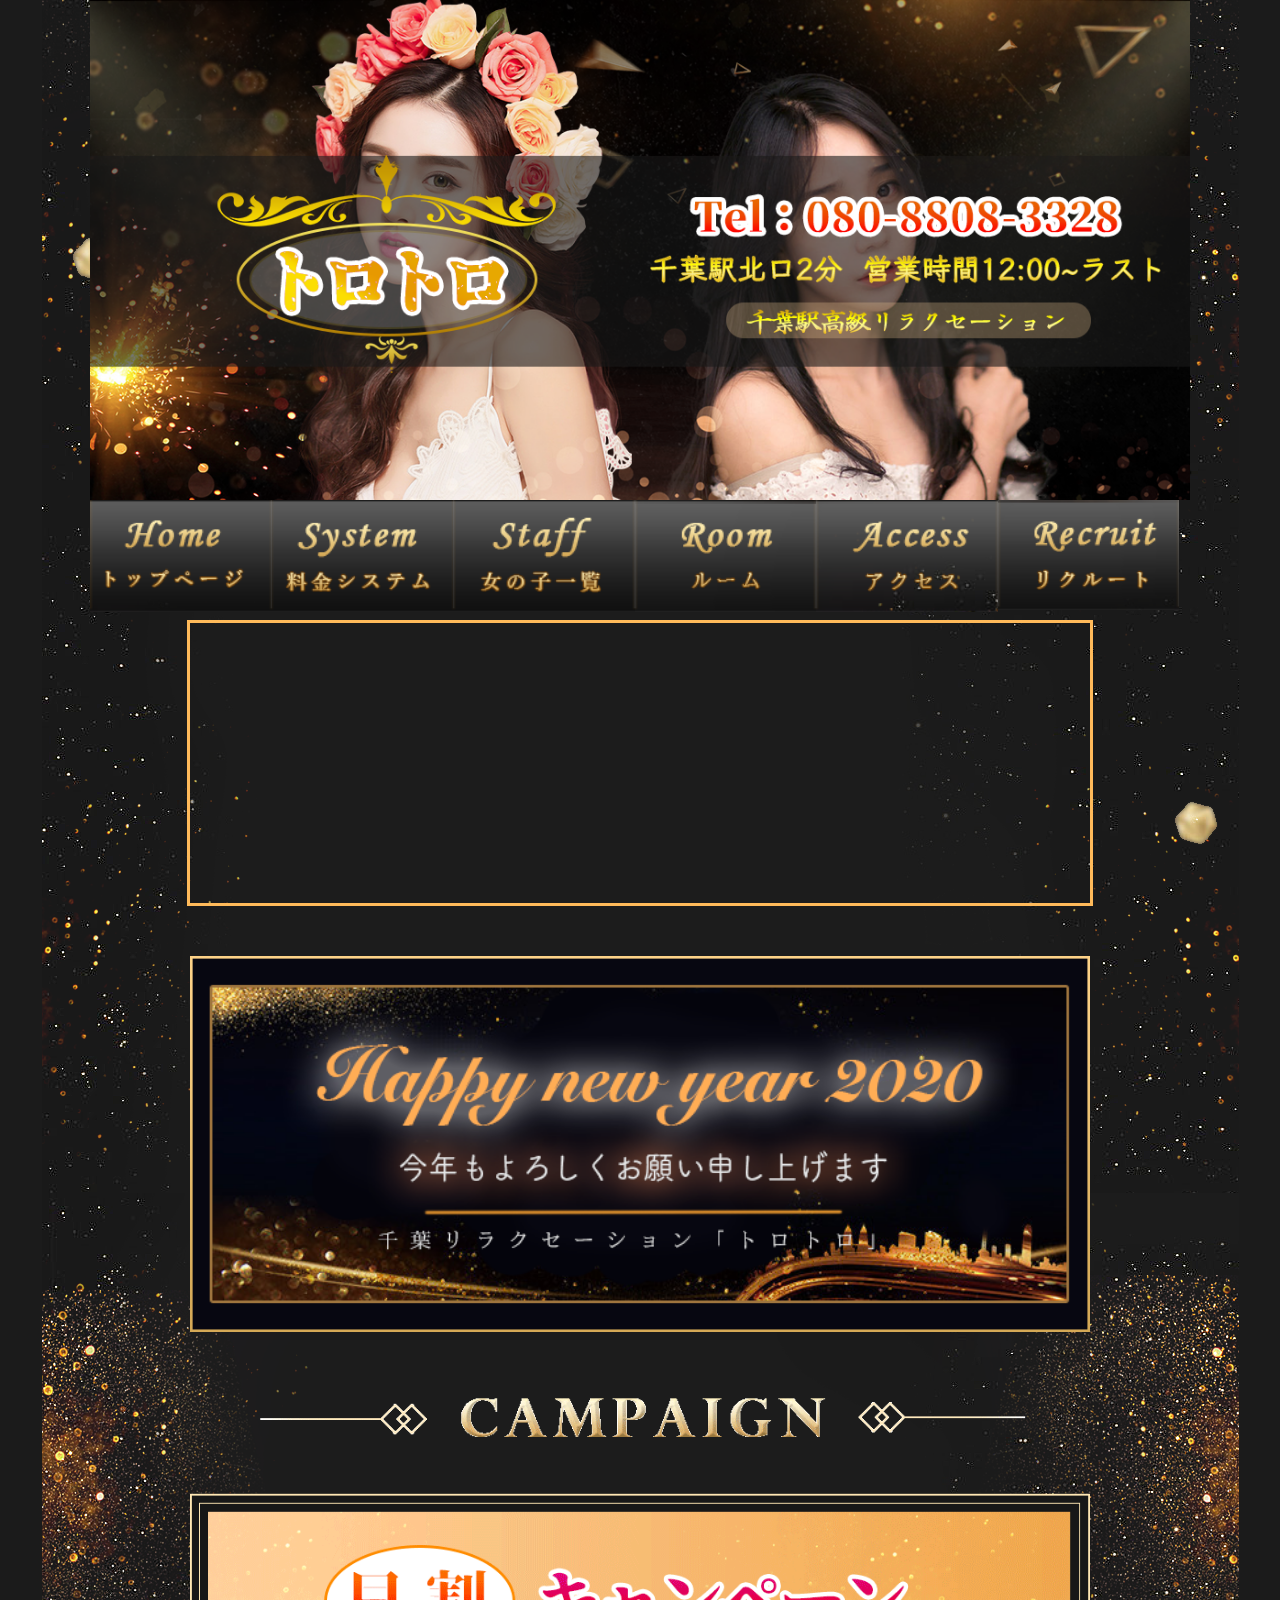
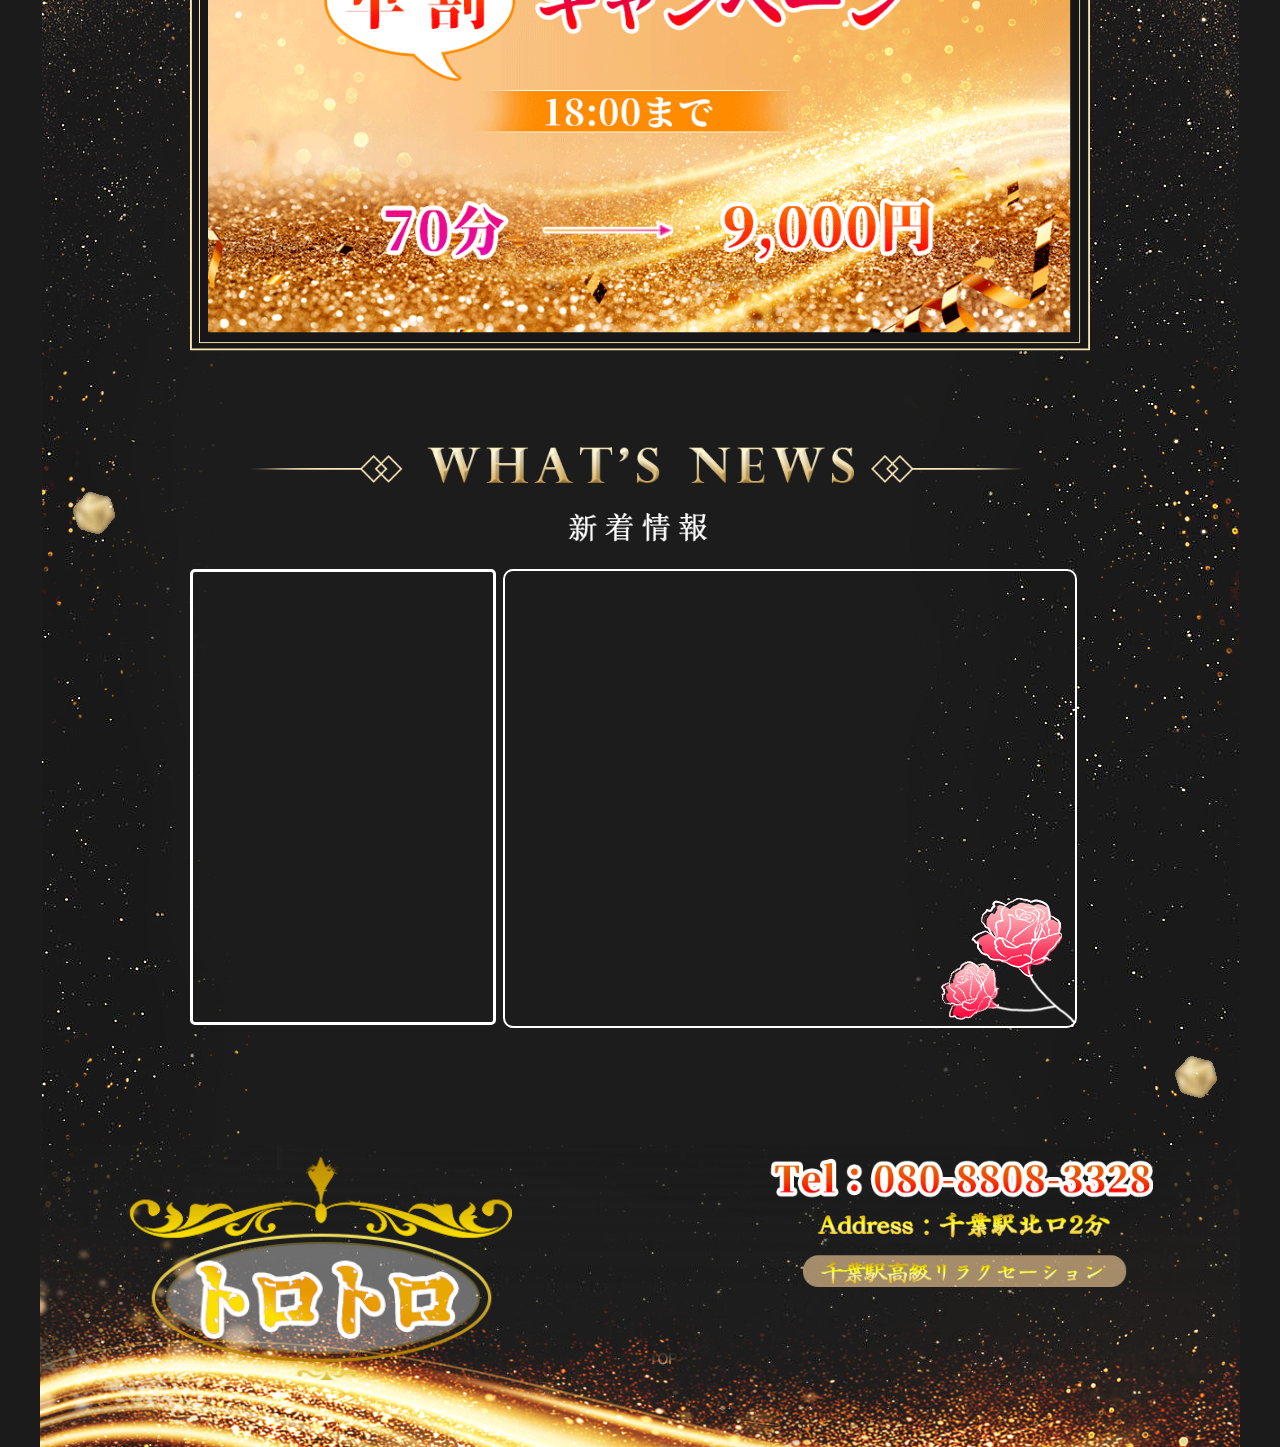
==== commit 69873838: "ww" ====
--- a/index.html
+++ b/index.html
@@ -1,4 +1 @@
-<!DOCTYPE html><html><head><meta charset="utf-8"/><title>トロトロin千葉北口2分リラクセーション　マッサージ　メンズエステ　リンパマッサージ【トロトロ】</title><meta name="keywords" content="トロトロ千葉北口2分エステ,トロトロアジア，アロママッサージ,精力回復,ストレス解消,アロマオイル,ボディケア,フットケア"/><meta name="description" content="千葉北口2分本格アロママッサージ，トロトロでございます，オイルマッサージで精力を増強します，仕事のストレスを解消いただきます。"/><meta name="viewport" content="width=device-width,user-scalable=yes"/><script src="https://cdn.staticfile.org/jquery/1.10.2/jquery.min.js"></script><link rel="stylesheet" href="swiper.min.css"/><link rel="stylesheet" href="css/nav_top.css"/></head><body class="body"><div class="top"><a class="tel" href="tel://08088083328"><div class="tels"></div></a></div><div class="navLage"><div class="navButton"><a href="index.html"><img src="img/images/nav_01.png"/></a></div><div class="navButton"><a href="system.html"><img src="img/images/nav_02.png"/></a></div><div class="navButton"><a href="girl.html"><img src="img/images/nav_03.png"/></a></div><div class="navButton"><a href="room.html"><img src="img/images/nav_05.png"/></a></div><div class="navButton"><a href="access.html"><img src="img/images/nav_07.png"/></a></div><div class="navButton"><a href="recruit.html"><img src="img/images/nav_06.png"/></a></div></div></body></html><div class="asd"></div><div class="wrap"><ul id="pcGirlAll"></ul></div><link rel="stylesheet" href="css/index.css"/><div class="indexlink1"></div><div class="event" id="event"></div><div class="newsTitle"></div><div class="aaa"><div class="girlPhoto"><div class="swiper-container" id="Swiper0"><div class="swiper-wrapper" id="PcGirlPhoto"></div></div></div><div class="newsAndMolir"><div class="news"><div class="newsText"><div class="text" id="catchMynews1"></div></div></div></div></div><div class="endimg"><div class="footbtn"><div class="footnav"><a href="index.html"></a></div><div class="footnav"><a href="system.html"></a></div><div class="footnav"><a href="girl.html"></a></div><div class="footnav"><a href="room.html"></a></div><div class="footnav"><a href="access.html"></a></div><div class="footnav"><a href="recruit.html"></a></div></div></div><div class="endimg"><div class="footlogo"></div><div class="footline"></div>
-<a href="http://www.a-side.com/" title="アジアンエステのエーサイド" target="_blank"><img src="http://www.a-side.com/banner/a-side_1m.gif" width="150" height="40" style="object-fit: contain;"  alt="アジアンエステのエーサイド"><br></a>
-    <a href="https://www.es-navi.com/" target="_blank"><img src="https://img.es-navi.com/banners/es-navi_150x40.gif" width="150" height="40" style="object-fit: contain;" alt="エステナビ～全国のエステ検索の決定版！"><br></a>
-</div><h1>トロトロin千葉北口2分</h1><script src="swiper.min.js"></script><script src="js/index.js"></script><script src="js/girl.js"></script>+<!DOCTYPE html><html><head><meta charset="utf-8"/><title>トロトロin千葉北口2分リラクセーション　マッサージ　メンズエステ　リンパマッサージ【トロトロ】</title><meta name="keywords" content="トロトロ千葉北口2分エステ,トロトロアジア，アロママッサージ,精力回復,ストレス解消,アロマオイル,ボディケア,フットケア"/><meta name="description" content="千葉北口2分本格アロママッサージ，トロトロでございます，オイルマッサージで精力を増強します，仕事のストレスを解消いただきます。"/><meta name="viewport" content="width=device-width,user-scalable=yes"/><script src="https://cdn.staticfile.org/jquery/1.10.2/jquery.min.js"></script><link rel="stylesheet" href="swiper.min.css"/><link rel="stylesheet" href="css/nav_top.css"/></head><body class="body"><div class="top"><a class="tel" href="tel://08088083328"><div class="tels"></div></a></div><div class="navLage"><div class="navButton"><a href="index.html"><img src="img/images/nav_01.png"/></a></div><div class="navButton"><a href="system.html"><img src="img/images/nav_02.png"/></a></div><div class="navButton"><a href="girl.html"><img src="img/images/nav_03.png"/></a></div><div class="navButton"><a href="room.html"><img src="img/images/nav_05.png"/></a></div><div class="navButton"><a href="access.html"><img src="img/images/nav_07.png"/></a></div><div class="navButton"><a href="recruit.html"><img src="img/images/nav_06.png"/></a></div></div></body></html><div class="asd"></div><div class="wrap"><ul id="pcGirlAll"></ul></div><link rel="stylesheet" href="css/index.css"/><div class="indexlink1"></div><div class="event" id="event"></div><div class="newsTitle"></div><div class="aaa"><div class="girlPhoto"><div class="swiper-container" id="Swiper0"><div class="swiper-wrapper" id="PcGirlPhoto"></div></div></div><div class="newsAndMolir"><div class="news"><div class="newsText"><div class="text" id="catchMynews1"></div></div></div></div></div><div class="endimg"><div class="footlogo"></div><div class="footline"></div></div><h1>トロトロin千葉北口2分</h1><script src="swiper.min.js"></script><script src="js/index.js"></script><script src="js/girl.js"></script>--- a/css/nav_top.css
+++ b/css/nav_top.css
@@ -161,7 +161,7 @@
     display: flex;
     flex-wrap: wrap;
     align-items: center;
-    justify-content: center;
+    justify-content: space-evenly;
 }
 .footbtn{
     width: 1002px;
